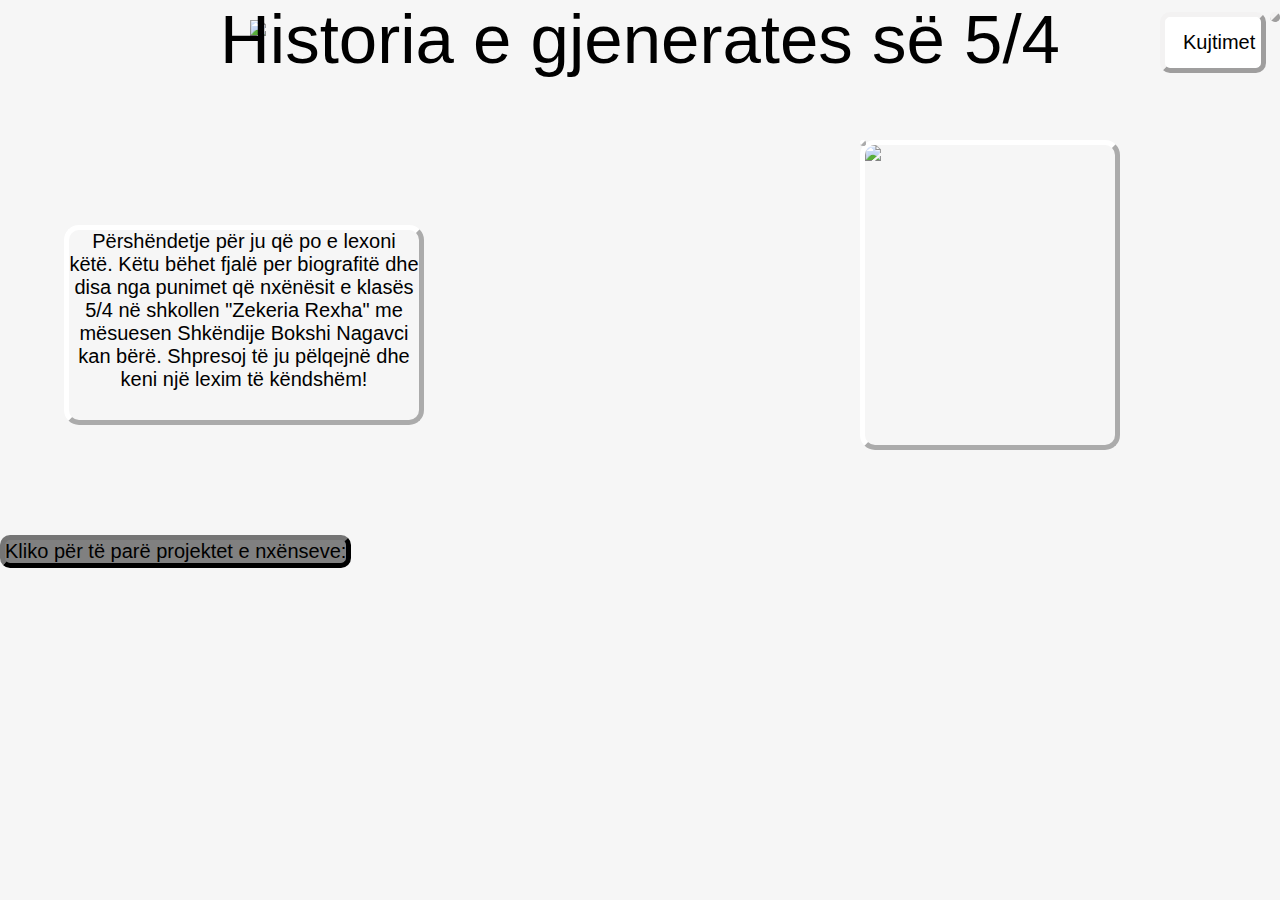
==== index.html @ 08992e48 "test" ====
<!DOCTYPE html>
<html>
<head>
    <meta charset='utf-8'>
    <meta http-equiv='X-UA-Compatible' content='IE=edge'>

    <title>Historia e 5/4</title>

    <meta name='viewport' content='width=device-width, initial-scale=1.0'>
    <link rel='stylesheet' type='text/css' media='screen' href='index.css'>

</head>
<body background="Fotot/background.png">
    
<center>

<!--Amir,Ari,Arizona,,Eldi,Eldini,Eltoni,Erina,Erisa,Erjoni,Endi,,Gjini,Leon,Morea,Tonini-->
<!--Likana https://1drv.ms/w/s!As9hP4PGpvDNfeYJPAb9YuFTzUw?e=4t83AN-->
<!--Dijar https://1drv.ms/w/s!As9hP4PGpvDNav6j_1Bx_Sn9AfU?e=CVg1jp-->
<!--Ledi https://docs.google.com/document/d/1BUcfF8NdBfKm8gTA1TMIVRd4qgNhHJDJ/edit?usp=sharing&ouid=113251819347928740604&rtpof=true&sd=true-->
<!--Etika  https://1drv.ms/w/s!As9hP4PGpvDNfgxXUmbomMaXWJ8?e=DrAHqG-->
<!--Merita https://1drv.ms/w/s!As9hP4PGpvDNf1sCjqLRmHb2oLs?e=BEL8yy-->
<!--Learti https://1drv.ms/w/s!As9hP4PGpvDNgQAZgzD3Cjyzn7fV?e=aM3YUN-->
<!--Jora https://1drv.ms/w/s!As9hP4PGpvDNgQE8hLwiGB-oEpKZ?e=9O4gXO-->

   
<h1>Historia e gjenerates së 5/4</h1>

<img src="Fotot/school-solid.svg" class="school" >
<img src="Fotot/school-solid.svg" class="school2" >

<div class="texta">
    <div class="text">Përshëndetje për ju që po e lexoni këtë. Këtu bëhet fjalë per biografitë dhe disa nga punimet që nxënësit e klasës 5/4 në shkollen "Zekeria Rexha" me mësuesen Shkëndije Bokshi Nagavci kan bërë. Shpresoj të ju pëlqejnë dhe keni një lexim të këndshëm!</div>
</div>

<img src="Fotot/hor.png" height="300" class="text1" ><img>



 <p class="li">Kliko për të parë projektet e nxënseve: </p>
   <ul>

   <li class="li2"  ><a href="Libri2.html" class="Kujtimet">Kujtimet</a></li>
  
    </ul>

</center>



    


</body>
</html>
---- index.css ----
@font-face {

font-family: 'impact';
src: url(Fonts/impact.ttf);
font-weight:lighter;

}
.container::-webkit-scrollbar{
    width: 9px;
}
.container::-webkit-scrollbar-track{
    background-color: black;
    border-radius: 15px;
}

.container::-webkit-scrollbar-thumb{
    background-color: antiquewhite;
    border-radius: 15px;

}
*{
margin: 0;
padding: 0;
font-family: sans-serif;
}
h1 {
font-size: 69px;
font-family: Impact, Haettenschweiler, 'Arial Narrow Bold', sans-serif;
font-weight: 1;
}

.school{
top: 20px;
height: 50px;
left: 250px;
border-radius: 0px;
border-width: 0px;
}
.school2{
    top: 20px;
    height: 50px;
    left: 1185px;
    border-radius: 0px;
    border-width: 0px;
    }

.container{
    width: 100%;
    min-height: 100vh;
    padding-left: 8%;
    padding-right: 8%;
    box-sizing: border-box;
    overflow: hidden;
}
ul{
    list-style-type: none;
    margin: 0;
    padding: 0;
    background-color: black;
    display: flex;
    justify-content: flex-end;
}
.li30{
    float: right;
    border-right: 1px solid rgb(255, 255, 255);
}
li a{
    display: block;
    color:rgb(0, 0, 0);
    text-align: center;
    padding: 14px 18px;
    text-decoration: none;
    width: 60px;
    border-radius: 30px
}
.text1 {
    background-color: rgb(246, 246, 246);
    border: outset rgb(255, 255, 255);
    border-width: 5px;
    position: absolute;
    left: 860px;
    top: 140px;
    right: 160px;
    z-index: -1;
    color: rgb(255, 255, 255);
    transform: translate(-77 -77);
    font-size: 20px;
    font-family:Impact, Haettenschweiler, 'Arial Narrow Bold', sans-serif;
    border-radius: 15px;


}
header {
font-size: 69px;
font-family: Impact, Haettenschweiler, 'Arial Narrow Bold', sans-serif;
background-color: rgb(255, 255, 255);
border-radius: 15px;


}


body {
background-color: rgb(246, 246, 246);
}

img {
    position: absolute;
    left: 860px;
    top: 0px;
    top: 140px;
    z-index: -1;
    border-radius: 15px;
    border-width: 20    px;
    border: outset rgb(255, 255, 255)
 
  }


.text {
    background-color: rgb(246, 246, 246);
    border: outset rgb(255, 255, 255);
    border-width: 5px;
    position: absolute;
    left: 5%;
    top: 25%;
    right: 73%;
    color: black;
    transform: translate(-77 -77);
    font-size: 20px;
    font-family:Impact, Haettenschweiler, 'Arial Narrow Bold', sans-serif;
    border-radius: 15px;
    height: 190px;
    width: 350px;
}
.Kujtimet {

    background-color: rgb(255, 255, 255);
    border: outset rgb(243, 242, 242);
    border-width: 5px;
    position: absolute;
    color: rgb(0, 0, 0);
    font-size: 20px;
    font-family:Impact, Haettenschweiler, 'Arial Narrow Bold', sans-serif;  
    border-radius: 10px;
    top: -5px;
    left: -115px;
   
}
.Kujtimet:hover{
   background-color: rgb(250, 250, 250);
}


li {

    background-color: rgb(255, 255, 255);
    border: outset rgb(243, 242, 242);
    border-width: 5px;
    position: absolute;
    color: rgb(255, 255, 255);
    font-size: 20px;
    font-family:Impact, Haettenschweiler, 'Arial Narrow Bold', sans-serif;  
    border-radius: 10px;
    top: 11px;
    
}

.li2 {

    background-color: rgb(255, 255, 255);
    border: outset rgb(243, 242, 242);
    border-width: 5px;
    position: absolute;
    color: black;
    font-size: 20px;
    font-family:Impact, Haettenschweiler, 'Arial Narrow Bold', sans-serif;
    border-radius: 10px;
    top: 12px;

}

.li3 {

    background-color: gray;
    border: outset rgb(33, 33, 33);
    border-width: 5px;
    position: absolute;
    color: black;
    font-size: 20px;
    font-family:Verdana, Geneva, Tahoma, sans-serif;
    border-radius: 10px;
    top: 650px;

}
.li4 {

    background-color: gray;
    border: outset rgb(33, 33, 33);
    border-width: 5px;
    position: absolute;
    color: black;
    font-size: 20px;
    font-family:Verdana, Geneva, Tahoma, sans-serif;
    border-radius: 10px;
    top: 650px;

}
.li5 {

    background-color: gray;
    border: outset rgb(33, 33, 33);
    border-width: 5px;
    position: absolute;
    color: black;
    font-size: 20px;
    font-family:Verdana, Geneva, Tahoma, sans-serif;
    border-radius: 10px;
    top: 650px;

}
.li6 {

    background-color: gray;
    border: outset rgb(33, 33, 33);
    border-width: 5px;
    position: absolute;
    color: black;
    font-size: 20px;
    font-family:Verdana, Geneva, Tahoma, sans-serif;
    border-radius: 10px;
    top: 650px;

}
.li7 {

    background-color: gray;
    border: outset rgb(33, 33, 33);
    border-width: 5px;
    position: absolute;
    color: black;
    font-size: 20px;
    font-family:Verdana, Geneva, Tahoma, sans-serif;
    border-radius: 10px;
    top: 650px;

}
.li8 {

    background-color: gray;
    border: outset rgb(33, 33, 33);
    border-width: 5px;
    position: absolute;
    color: black;
    font-size: 20px;
    font-family:Verdana, Geneva, Tahoma, sans-serif;
    border-radius: 10px;
    top: 650px;

}
.li9 {

    background-color: gray;
    border: outset rgb(33, 33, 33);
    border-width: 5px;
    position: absolute;
    color: black;
    font-size: 20px;
    font-family:Verdana, Geneva, Tahoma, sans-serif;
    border-radius: 10px;
    top: 650px;

}
.li10 {

    background-color: gray;
    border: outset rgb(33, 33, 33);
    border-width: 5px;
    position: absolute;
    color: black;
    font-size: 20px;
    font-family:Verdana, Geneva, Tahoma, sans-serif;
    border-radius: 10px;
    top: 650px;

}
.li11 {

    background-color: gray;
    border: outset rgb(33, 33, 33);
    border-width: 5px;
    position: absolute;
    color: black;
    font-size: 20px;
    font-family:Verdana, Geneva, Tahoma, sans-serif;
    border-radius: 10px;
    top: 650px;

}
.li12 {

    background-color: gray;
    border: outset rgb(33, 33, 33);
    border-width: 5px;
    position: absolute;
    color: black;
    font-size: 20px;
    font-family:Verdana, Geneva, Tahoma, sans-serif;
    border-radius: 10px;
    top: 650px;

}
.li13 {

    background-color: gray;
    border: outset rgb(33, 33, 33);
    border-width: 5px;
    position: absolute;
    color: black;
    font-size: 20px;
    font-family:Verdana, Geneva, Tahoma, sans-serif;
    border-radius: 10px;
    top: 650px;

}
.li14 {

    background-color: gray;
    border: outset rgb(33, 33, 33);
    border-width: 5px;
    position: absolute;
    color: black;
    font-size: 20px;
    font-family:Verdana, Geneva, Tahoma, sans-serif;
    border-radius: 10px;
    top: 650px;

}
.li15 {

    background-color: gray;
    border: outset rgb(33, 33, 33);
    border-width: 5px;
    position: absolute;
    color: black;
    font-size: 20px;
    font-family:Verdana, Geneva, Tahoma, sans-serif;
    border-radius: 10px;
    top: 650px;

}
.li16 {

    background-color: gray;
    border: outset rgb(33, 33, 33);
    border-width: 5px;
    position: absolute;
    color: black;
    font-size: 20px;
    font-family:Verdana, Geneva, Tahoma, sans-serif;
    border-radius: 10px;
    top: 650px;

}
.li17 {

    background-color: gray;
    border: outset rgb(33, 33, 33);
    border-width: 5px;
    position: absolute;
    color: black;
    font-size: 20px;
    font-family:Verdana, Geneva, Tahoma, sans-serif;
    border-radius: 10px;
    top: 650px;

}
.li18 {

    background-color: gray;
    border: outset rgb(33, 33, 33);
    border-width: 5px;
    position: absolute;
    color: black;
    font-size: 20px;
    font-family:Verdana, Geneva, Tahoma, sans-serif;
    border-radius: 10px;
    top: 650px;

}
.li19 {

    background-color: gray;
    border: outset rgb(33, 33, 33);
    border-width: 5px;
    position: absolute;
    color: black;
    font-size: 20px;
    font-family:Verdana, Geneva, Tahoma, sans-serif;
    border-radius: 10px;
    top: 650px;

}
.li20 {

    background-color: gray;
    border: outset rgb(33, 33, 33);
    border-width: 5px;
    position: absolute;
    color: black;
    font-size: 20px;
    font-family:Verdana, Geneva, Tahoma, sans-serif;
    border-radius: 10px;
    top: 650px;

}
.li21 {

    background-color: gray;
    border: outset rgb(33, 33, 33);
    border-width: 5px;
    position: absolute;
    color: black;
    font-size: 20px;
    font-family:Verdana, Geneva, Tahoma, sans-serif;
    border-radius: 10px;
    top: 650px;

}
.li22{

    background-color: gray;
    border: outset rgb(33, 33, 33);
    border-width: 5px;
    position: absolute;
    color: black;
    font-size: 20px;
    font-family:Verdana, Geneva, Tahoma, sans-serif;
    border-radius: 10px;
    top: 650px;

}


p {
    background-color: gray;
    border: outset rgb(33, 33, 33);
    border-width: 5px;
    position: absolute;
    color: black;
    font-size: 20px;
    font-family:Verdana, Geneva, Tahoma, sans-serif;
    border-radius: 10px;
    top: 535px;


}



a {

color: black;


}   


.fotot1 {
    background-color: rgb(255, 255, 255);
    border: outset rgb(243, 242, 242);
    border-width: 5px;
    position: absolute;
    color: rgb(255, 255, 255);
    font-size: 20px;
    font-family:Impact, Haettenschweiler, 'Arial Narrow Bold', sans-serif;  
    border-radius: 10px;
    top: 600px;


}

.fotot2 {
    background-color: rgb(255, 255, 255);
    border: outset rgb(243, 242, 242);
    border-width: 5px;
    position: absolute;
    color: rgb(255, 255, 255);
    font-size: 20px;
    font-family:Impact, Haettenschweiler, 'Arial Narrow Bold', sans-serif;  
    border-radius: 10px;
    top: 1750px;
    left: 50px;


}

.fotot3 {
    background-color: rgb(255, 255, 255);
    border: outset rgb(243, 242, 242);
    border-width: 5px;
    position: absolute;
    color: rgb(255, 255, 255);
    font-size: 20px;
    font-family:Impact, Haettenschweiler, 'Arial Narrow Bold', sans-serif;  
    border-radius: 10px;
    top: 700px;
    left: 50px;


}

.fotot4 {
    background-color: rgb(255, 255, 255);
    border: outset rgb(243, 242, 242);
    border-width: 5px;
    position: absolute;
    color: rgb(255, 255, 255);
    font-size: 20px;
    font-family:Impact, Haettenschweiler, 'Arial Narrow Bold', sans-serif;  
    border-radius: 10px;
    top: 150px;
    left: 900px;


}

.fotot5 {
    background-color: rgb(255, 255, 255);
    border: outset rgb(243, 242, 242);
    border-width: 5px;
    position: absolute;
    color: rgb(255, 255, 255);
    font-size: 20px;
    font-family:Impact, Haettenschweiler, 'Arial Narrow Bold', sans-serif;  
    border-radius: 10px;
    top: 1200px;


}
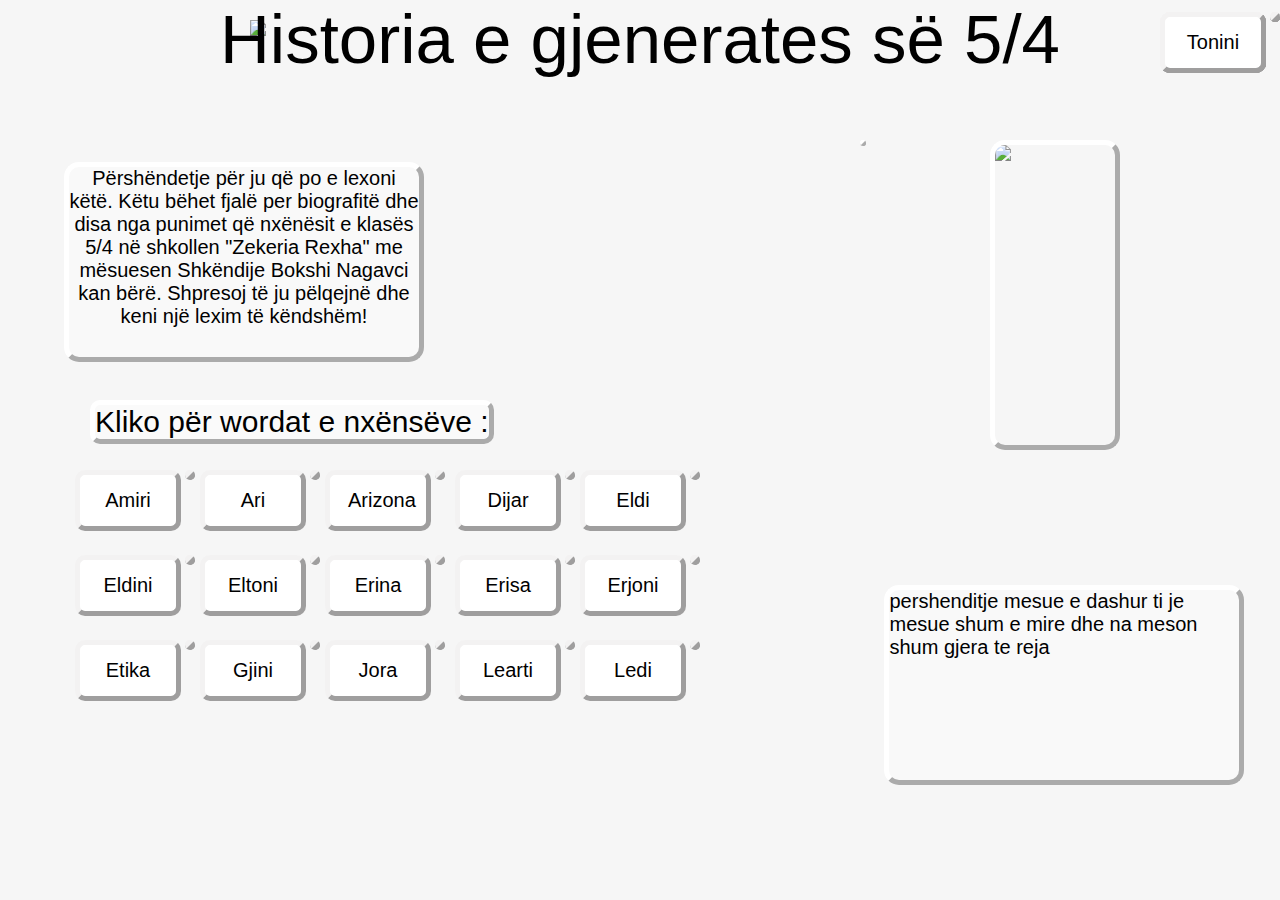
==== commit 274e4f31: "Add files via upload" ====
--- a/index.html
+++ b/index.html
@@ -11,7 +11,7 @@
 
 </head>
 <body background="Fotot/background.png">
-    
+    <div class="text2">pershenditje mesue e dashur ti je mesue shum e mire dhe na meson shum gjera te reja</div>
 <center>
 
 <!--Amir,Ari,Arizona,,Eldi,Eldini,Eltoni,Erina,Erisa,Erjoni,Endi,,Gjini,Leon,Morea,Tonini-->
@@ -33,15 +33,36 @@
     <div class="text">Përshëndetje për ju që po e lexoni këtë. Këtu bëhet fjalë per biografitë dhe disa nga punimet që nxënësit e klasës 5/4 në shkollen "Zekeria Rexha" me mësuesen Shkëndije Bokshi Nagavci kan bërë. Shpresoj të ju pëlqejnë dhe keni një lexim të këndshëm!</div>
 </div>
 
+
+
 <img src="Fotot/hor.png" height="300" class="text1" ><img>
 
+   <h2 class="word">Kliko për wordat e nxënsëve :</h2>
 
-
- <p class="li">Kliko për të parë projektet e nxënseve: </p>
    <ul>
-
+   
    <li class="li2"  ><a href="Libri2.html" class="Kujtimet">Kujtimet</a></li>
-  
+   <li class="li3"  ><a href="Libri2.html" class="Kujtimet">Amiri</a></li>
+   <li class="li4"  ><a href="Libri2.html" class="Kujtimet">Ari</a></li>
+   <li class="li5"  ><a href="Libri2.html" class="Kujtimet">Arizona</a></li>
+ <li class="li6"  ><a href="https://1drv.ms/w/s!As9hP4PGpvDNav6j_1Bx_Sn9AfU?e=CVg1jp" class="Kujtimet">Dijar</a></li>
+   <li class="li7"  ><a href="Libri2.html" class="Kujtimet">Eldi</a></li>
+   <li class="li8"  ><a href="Libri2.html" class="Kujtimet">Eldini</a></li>
+   <li class="li9"  ><a href="Libri2.html" class="Kujtimet">Eltoni</a></li>
+   <li class="li10"  ><a href="Libri2.html" class="Kujtimet">Erina</a></li>
+   <li class="li11"  ><a href="Libri2.html" class="Kujtimet">Erisa</a></li>
+   <li class="li12"  ><a href="Libri2.html" class="Kujtimet">Erjoni</a></li>
+   <li class="li13"  ><a href="Libri2.html" class="Kujtimet">Endi</a></li>
+<li class="li14"  ><a href="https://1drv.ms/w/s!As9hP4PGpvDNfgxXUmbomMaXWJ8?e=DrAHqG" class="Kujtimet">Etika</a></li>
+   <li class="li15"  ><a href="Libri2.html" class="Kujtimet">Gjini</a></li>
+   <li class="li16"  ><a href="Libri2.html" class="Kujtimet">Jora</a></li>
+<li class="li17"  ><a href="https://1drv.ms/w/s!As9hP4PGpvDNgQAZgzD3Cjyzn7fV?e=aM3YUN" class="Kujtimet">Learti</a></li>
+   <li class="li18"  ><a href="https://docs.google.com/document/d/1BUcfF8NdBfKm8gTA1TMIVRd4qgNhHJDJ/edit?usp=sharing&ouid=113251819347928740604&rtpof=true&sd=true" class="Kujtimet">Ledi</a></li>
+   <li class="li19"  ><a href="Libri2.html" class="Kujtimet">Leon</a></li>
+   <li class="li20"  ><a href="Libri2.html" class="Kujtimet">Likana</a></li>
+   <li class="li21"  ><a href="Libri2.html" class="Kujtimet">Merita</a></li>
+   <li class="li22"  ><a href="Libri2.html" class="Kujtimet">Morea</a></li>
+   <li class="li23"  ><a href="Libri2.html" class="Kujtimet">Tonini</a></li>
     </ul>
 
 </center>
@@ -54,3 +75,6 @@
 </body>
 </html>
 
+
+
+
--- a/index.css
+++ b/index.css
@@ -78,7 +78,7 @@
     border: outset rgb(255, 255, 255);
     border-width: 5px;
     position: absolute;
-    left: 860px;
+    left: 990px;
     top: 140px;
     right: 160px;
     z-index: -1;
@@ -87,19 +87,42 @@
     font-size: 20px;
     font-family:Impact, Haettenschweiler, 'Arial Narrow Bold', sans-serif;
     border-radius: 15px;
-
-
-}
+    transition: 0.7s;
+        }
+
+        .text1:hover{
+        transform: scale(1.2);
+        box-shadow:2px 2px 2px #000;
+        z-index: 2;
+
+        }
+
+
+
+
 header {
 font-size: 69px;
 font-family: Impact, Haettenschweiler, 'Arial Narrow Bold', sans-serif;
 background-color: rgb(255, 255, 255);
 border-radius: 15px;
-
-
-}
-
-
+}
+
+.word{
+    background-color: rgb(250, 250, 250);
+    border: outset rgb(255, 255, 255);
+    border-width: 5px;
+    position: absolute;
+    left: 90px;
+    top: 400px;
+    z-index: -1;
+    color: rgb(0, 0, 0);
+    transform: translate(-77 -77);
+    font-size: 30px;
+    font-family:Impact, Haettenschweiler, sans-serif;
+    border-radius: 10px;
+    transition: 0.7s;
+    font-weight:lighter
+}
 body {
 background-color: rgb(246, 246, 246);
 }
@@ -118,13 +141,13 @@
 
 
 .text {
-    background-color: rgb(246, 246, 246);
+    background-color: rgb(249, 249, 249);
     border: outset rgb(255, 255, 255);
     border-width: 5px;
     position: absolute;
     left: 5%;
-    top: 25%;
-    right: 73%;
+    top: 18%;
+    right: 90%;
     color: black;
     transform: translate(-77 -77);
     font-size: 20px;
@@ -132,6 +155,37 @@
     border-radius: 15px;
     height: 190px;
     width: 350px;
+    transition: 0.7s;
+}
+
+.text:hover{  
+
+transform: scale(1.2);
+box-shadow:2px 2px 2px #000;
+z-index: 2;
+
+}
+.text2 {
+    background-color: rgb(249, 249, 249);
+    border: outset rgb(255, 255, 255);
+    border-width: 5px;
+    position: absolute;
+    left: 69.1%;
+    top: 65%;
+    right: 3%;
+    color: black;
+    transform: translate(-77 -77);
+    font-size: 20px;
+    font-family:Impact, Haettenschweiler, 'Arial Narrow Bold', sans-serif;
+    border-radius: 15px;
+    height: 190px;
+    width: 350px;
+    transition: 0.7s;
+}
+.text2:hover{
+    transform: scale(1.1);
+    box-shadow:2px 2px 2px #000;
+    z-index: 2;
 }
 .Kujtimet {
 
@@ -179,269 +233,132 @@
     top: 12px;
 
 }
-
 .li3 {
 
-    background-color: gray;
-    border: outset rgb(33, 33, 33);
-    border-width: 5px;
-    position: absolute;
-    color: black;
-    font-size: 20px;
-    font-family:Verdana, Geneva, Tahoma, sans-serif;
-    border-radius: 10px;
-    top: 650px;
+    background-color: rgb(255, 255, 255);
+    border: outset rgb(243, 242, 242);
+    border-width: 5px;
+    position: absolute;
+    color: black;
+    font-size: 16px;
+    font-family:Impact, Haettenschweiler, 'Arial Narrow Bold', sans-serif;
+    border-radius: 10px;
+    top: 470px;
+    left: 185px;
 
 }
 .li4 {
 
-    background-color: gray;
-    border: outset rgb(33, 33, 33);
-    border-width: 5px;
-    position: absolute;
-    color: black;
-    font-size: 20px;
-    font-family:Verdana, Geneva, Tahoma, sans-serif;
-    border-radius: 10px;
-    top: 650px;
+    background-color: rgb(255, 255, 255);
+    border: outset rgb(243, 242, 242);
+    border-width: 5px;
+    position: absolute;
+    color: black;
+    font-size: 20px;
+    font-family:Impact, Haettenschweiler, 'Arial Narrow Bold', sans-serif;
+    border-radius: 10px;
+    top: 470px;
+    left: 310px;
 
 }
 .li5 {
 
-    background-color: gray;
-    border: outset rgb(33, 33, 33);
-    border-width: 5px;
-    position: absolute;
-    color: black;
-    font-size: 20px;
-    font-family:Verdana, Geneva, Tahoma, sans-serif;
-    border-radius: 10px;
-    top: 650px;
+    background-color: rgb(255, 255, 255);
+    border: outset rgb(243, 242, 242);
+    border-width: 5px;
+    position: absolute;
+    color: black;
+    font-size: 20px;
+    font-family:Impact, Haettenschweiler, 'Arial Narrow Bold', sans-serif;
+    border-radius: 10px;
+    top: 470px;
+    left: 435px;
 
 }
 .li6 {
 
-    background-color: gray;
-    border: outset rgb(33, 33, 33);
-    border-width: 5px;
-    position: absolute;
-    color: black;
-    font-size: 20px;
-    font-family:Verdana, Geneva, Tahoma, sans-serif;
-    border-radius: 10px;
-    top: 650px;
+    background-color: rgb(255, 255, 255);
+    border: outset rgb(243, 242, 242);
+    border-width: 5px;
+    position: absolute;
+    color: black;
+    font-size: 20px;
+    font-family:Impact, Haettenschweiler, 'Arial Narrow Bold', sans-serif;
+    border-radius: 10px;
+    top: 470px;
+    left: 565px;
 
 }
 .li7 {
 
-    background-color: gray;
-    border: outset rgb(33, 33, 33);
-    border-width: 5px;
-    position: absolute;
-    color: black;
-    font-size: 20px;
-    font-family:Verdana, Geneva, Tahoma, sans-serif;
-    border-radius: 10px;
-    top: 650px;
+    background-color: rgb(255, 255, 255);
+    border: outset rgb(243, 242, 242);
+    border-width: 5px;
+    position: absolute;
+    color: black;
+    font-size: 20px;
+    font-family:Impact, Haettenschweiler, 'Arial Narrow Bold', sans-serif;
+    border-radius: 10px;
+    top: 470px;
+    left: 690px;
 
 }
 .li8 {
 
-    background-color: gray;
-    border: outset rgb(33, 33, 33);
-    border-width: 5px;
-    position: absolute;
-    color: black;
-    font-size: 20px;
-    font-family:Verdana, Geneva, Tahoma, sans-serif;
-    border-radius: 10px;
-    top: 650px;
+    background-color: rgb(255, 255, 255);
+    border: outset rgb(243, 242, 242);
+    border-width: 5px;
+    position: absolute;
+    color: black;
+    font-size: 20px;
+    font-family:Impact, Haettenschweiler, 'Arial Narrow Bold', sans-serif;
+    border-radius: 10px;
+    top: 555px;
+    left: 185px;
 
 }
 .li9 {
 
-    background-color: gray;
-    border: outset rgb(33, 33, 33);
-    border-width: 5px;
-    position: absolute;
-    color: black;
-    font-size: 20px;
-    font-family:Verdana, Geneva, Tahoma, sans-serif;
-    border-radius: 10px;
-    top: 650px;
+    background-color: rgb(255, 255, 255);
+    border: outset rgb(243, 242, 242);
+    border-width: 5px;
+    position: absolute;
+    color: black;
+    font-size: 20px;
+    font-family:Impact, Haettenschweiler, 'Arial Narrow Bold', sans-serif;
+    border-radius: 10px;
+    top: 555px;
+    left: 310px;
 
 }
 .li10 {
 
-    background-color: gray;
-    border: outset rgb(33, 33, 33);
-    border-width: 5px;
-    position: absolute;
-    color: black;
-    font-size: 20px;
-    font-family:Verdana, Geneva, Tahoma, sans-serif;
-    border-radius: 10px;
-    top: 650px;
+    background-color: rgb(255, 255, 255);
+    border: outset rgb(243, 242, 242);
+    border-width: 5px;
+    position: absolute;
+    color: black;
+    font-size: 20px;
+    font-family:Impact, Haettenschweiler, 'Arial Narrow Bold', sans-serif;
+    border-radius: 10px;
+    top: 555px;
+    left: 435px;
 
 }
 .li11 {
 
-    background-color: gray;
-    border: outset rgb(33, 33, 33);
-    border-width: 5px;
-    position: absolute;
-    color: black;
-    font-size: 20px;
-    font-family:Verdana, Geneva, Tahoma, sans-serif;
-    border-radius: 10px;
-    top: 650px;
-
-}
-.li12 {
-
-    background-color: gray;
-    border: outset rgb(33, 33, 33);
-    border-width: 5px;
-    position: absolute;
-    color: black;
-    font-size: 20px;
-    font-family:Verdana, Geneva, Tahoma, sans-serif;
-    border-radius: 10px;
-    top: 650px;
-
-}
-.li13 {
-
-    background-color: gray;
-    border: outset rgb(33, 33, 33);
-    border-width: 5px;
-    position: absolute;
-    color: black;
-    font-size: 20px;
-    font-family:Verdana, Geneva, Tahoma, sans-serif;
-    border-radius: 10px;
-    top: 650px;
-
-}
-.li14 {
-
-    background-color: gray;
-    border: outset rgb(33, 33, 33);
-    border-width: 5px;
-    position: absolute;
-    color: black;
-    font-size: 20px;
-    font-family:Verdana, Geneva, Tahoma, sans-serif;
-    border-radius: 10px;
-    top: 650px;
-
-}
-.li15 {
-
-    background-color: gray;
-    border: outset rgb(33, 33, 33);
-    border-width: 5px;
-    position: absolute;
-    color: black;
-    font-size: 20px;
-    font-family:Verdana, Geneva, Tahoma, sans-serif;
-    border-radius: 10px;
-    top: 650px;
-
-}
-.li16 {
-
-    background-color: gray;
-    border: outset rgb(33, 33, 33);
-    border-width: 5px;
-    position: absolute;
-    color: black;
-    font-size: 20px;
-    font-family:Verdana, Geneva, Tahoma, sans-serif;
-    border-radius: 10px;
-    top: 650px;
-
-}
-.li17 {
-
-    background-color: gray;
-    border: outset rgb(33, 33, 33);
-    border-width: 5px;
-    position: absolute;
-    color: black;
-    font-size: 20px;
-    font-family:Verdana, Geneva, Tahoma, sans-serif;
-    border-radius: 10px;
-    top: 650px;
-
-}
-.li18 {
-
-    background-color: gray;
-    border: outset rgb(33, 33, 33);
-    border-width: 5px;
-    position: absolute;
-    color: black;
-    font-size: 20px;
-    font-family:Verdana, Geneva, Tahoma, sans-serif;
-    border-radius: 10px;
-    top: 650px;
-
-}
-.li19 {
-
-    background-color: gray;
-    border: outset rgb(33, 33, 33);
-    border-width: 5px;
-    position: absolute;
-    color: black;
-    font-size: 20px;
-    font-family:Verdana, Geneva, Tahoma, sans-serif;
-    border-radius: 10px;
-    top: 650px;
-
-}
-.li20 {
-
-    background-color: gray;
-    border: outset rgb(33, 33, 33);
-    border-width: 5px;
-    position: absolute;
-    color: black;
-    font-size: 20px;
-    font-family:Verdana, Geneva, Tahoma, sans-serif;
-    border-radius: 10px;
-    top: 650px;
-
-}
-.li21 {
-
-    background-color: gray;
-    border: outset rgb(33, 33, 33);
-    border-width: 5px;
-    position: absolute;
-    color: black;
-    font-size: 20px;
-    font-family:Verdana, Geneva, Tahoma, sans-serif;
-    border-radius: 10px;
-    top: 650px;
-
-}
-.li22{
-
-    background-color: gray;
-    border: outset rgb(33, 33, 33);
-    border-width: 5px;
-    position: absolute;
-    color: black;
-    font-size: 20px;
-    font-family:Verdana, Geneva, Tahoma, sans-serif;
-    border-radius: 10px;
-    top: 650px;
-
-}
-
-
+    background-color: rgb(255, 255, 255);
+    border: outset rgb(243, 242, 242);
+    border-width: 5px;
+    position: absolute;
+    color: black;
+    font-size: 20px;
+    font-family:Impact, Haettenschweiler, 'Arial Narrow Bold', sans-serif;
+    border-radius: 555px;
+    top: 555px;
+    left: 565px;
+
+}
 p {
     background-color: gray;
     border: outset rgb(33, 33, 33);
@@ -455,9 +372,181 @@
 
 
 }
-
-
-
+.li12 {
+
+    background-color: rgb(255, 255, 255);
+    border: outset rgb(243, 242, 242);
+    border-width: 5px;
+    position: absolute;
+    color: black;
+    font-size: 20px;
+    font-family:Impact, Haettenschweiler, 'Arial Narrow Bold', sans-serif;
+    border-radius: 10px;
+    top: 555px;
+    left: 690px;
+
+}
+.li13 {
+
+    background-color: rgb(255, 255, 255);
+    border: outset rgb(243, 242, 242);
+    border-width: 5px;
+    position: absolute;
+    color: black;
+    font-size: 20px;
+    font-family:Impact, Haettenschweiler, 'Arial Narrow Bold', sans-serif;
+    border-radius: 10px;
+    top: 12px;
+
+}
+.li14 {
+
+    background-color: rgb(255, 255, 255);
+    border: outset rgb(243, 242, 242);
+    border-width: 5px;
+    position: absolute;
+    color: black;
+    font-size: 20px;
+    font-family:Impact, Haettenschweiler, 'Arial Narrow Bold', sans-serif;
+    border-radius: 10px;
+    top: 640px;
+    left: 185px;
+
+}
+.li15 {
+
+    background-color: rgb(255, 255, 255);
+    border: outset rgb(243, 242, 242);
+    border-width: 5px;
+    position: absolute;
+    color: black;
+    font-size: 20px;
+    font-family:Impact, Haettenschweiler, 'Arial Narrow Bold', sans-serif;
+    border-radius: 10px;
+    top: 640px;
+    left: 310px;
+
+}
+.li16 {
+
+    background-color: rgb(255, 255, 255);
+    border: outset rgb(243, 242, 242);
+    border-width: 5px;
+    position: absolute;
+    color: black;
+    font-size: 20px;
+    font-family:Impact, Haettenschweiler, 'Arial Narrow Bold', sans-serif;
+    border-radius: 10px;
+    top: 640px;
+    left: 435px;
+
+}
+.li17 {
+
+    background-color: rgb(255, 255, 255);
+    border: outset rgb(243, 242, 242);
+    border-width: 5px;
+    position: absolute;
+    color: black;
+    font-size: 20px;
+    font-family:Impact, Haettenschweiler, 'Arial Narrow Bold', sans-serif;
+    border-radius: 10px;
+    top: 640px;
+    left: 565px;
+
+}
+.li18 {
+
+    background-color: rgb(255, 255, 255);
+    border: outset rgb(243, 242, 242);
+    border-width: 5px;
+    position: absolute;
+    color: black;
+    font-size: 20px;
+    font-family:Impact, Haettenschweiler, 'Arial Narrow Bold', sans-serif;
+    border-radius: 640px;
+    top: 640px;
+    left: 690px;
+
+}
+.li19 {
+
+    background-color: rgb(255, 255, 255);
+    border: outset rgb(243, 242, 242);
+    border-width: 5px;
+    position: absolute;
+    color: black;
+    font-size: 20px;
+    font-family:Impact, Haettenschweiler, 'Arial Narrow Bold', sans-serif;
+    border-radius: 10px;
+    top: 12px;
+
+}
+.li20 {
+
+    background-color: rgb(255, 255, 255);
+    border: outset rgb(243, 242, 242);
+    border-width: 5px;
+    position: absolute;
+    color: black;
+    font-size: 20px;
+    font-family:Impact, Haettenschweiler, 'Arial Narrow Bold', sans-serif;
+    border-radius: 10px;
+    top: 12px;
+
+}
+.li21 {
+
+    background-color: rgb(255, 255, 255);
+    border: outset rgb(243, 242, 242);
+    border-width: 5px;
+    position: absolute;
+    color: black;
+    font-size: 20px;
+    font-family:Impact, Haettenschweiler, 'Arial Narrow Bold', sans-serif;
+    border-radius: 10px;
+    top: 12px;
+
+}
+.li22 {
+
+    background-color: rgb(255, 255, 255);
+    border: outset rgb(243, 242, 242);
+    border-width: 5px;
+    position: absolute;
+    color: black;
+    font-size: 20px;
+    font-family:Impact, Haettenschweiler, 'Arial Narrow Bold', sans-serif;
+    border-radius: 10px;
+    top: 12px;
+
+}
+.li23 {
+
+    background-color: rgb(255, 255, 255);
+    border: outset rgb(243, 242, 242);
+    border-width: 5px;
+    position: absolute;
+    color: black;
+    font-size: 20px;
+    font-family:Impact, Haettenschweiler, 'Arial Narrow Bold', sans-serif;
+    border-radius: 10px;
+    top: 12px;
+
+}
+.li24 {
+
+    background-color: rgb(255, 255, 255);
+    border: outset rgb(243, 242, 242);
+    border-width: 5px;
+    position: absolute;
+    color: black;
+    font-size: 20px;
+    font-family:Impact, Haettenschweiler, 'Arial Narrow Bold', sans-serif;
+    border-radius: 10px;
+    top: 12px;
+
+}
 a {
 
 color: black;
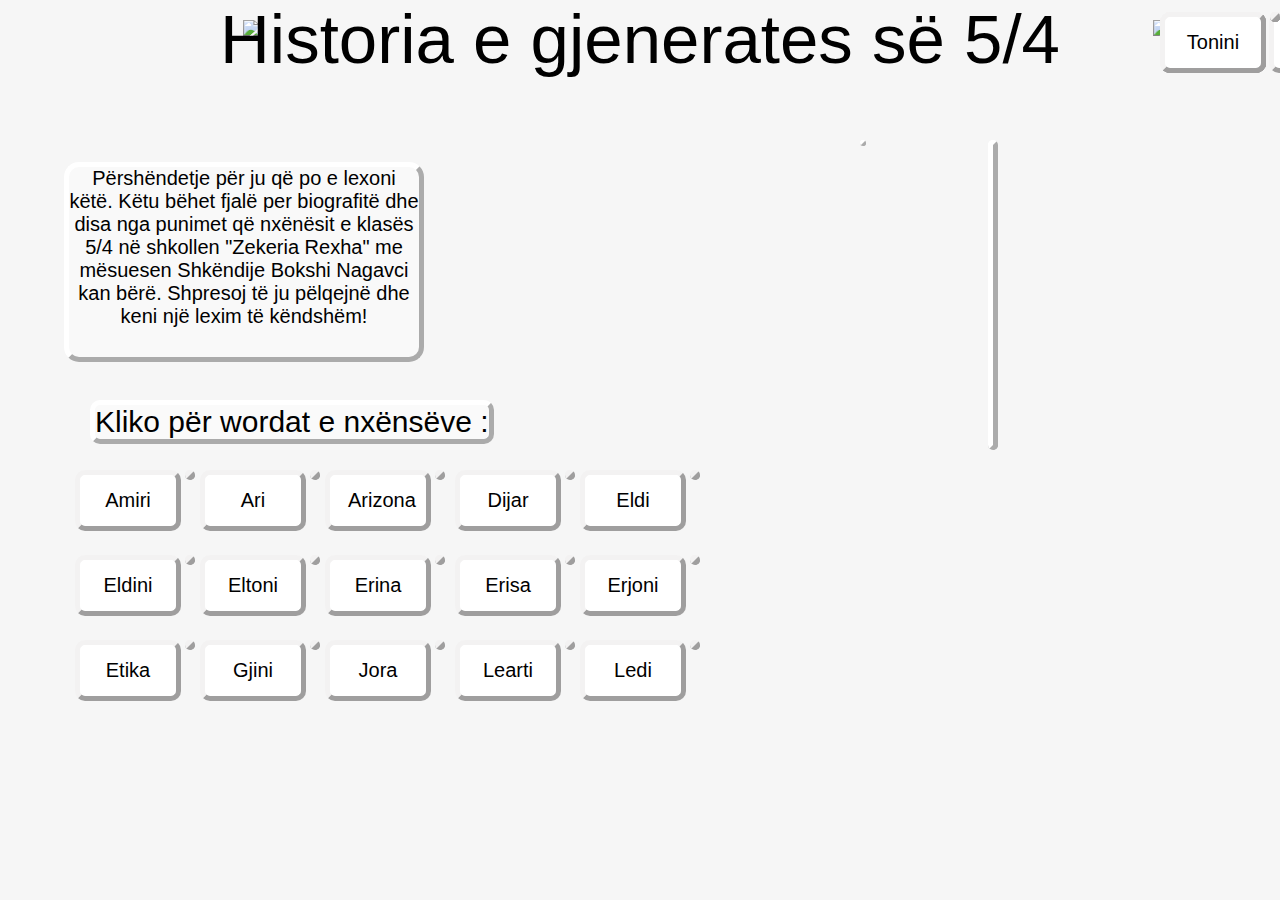
==== commit 4d20ea11: "Add files via upload" ====
--- a/index.html
+++ b/index.html
@@ -11,7 +11,7 @@
 
 </head>
 <body background="Fotot/background.png">
-    <div class="text2">pershenditje mesue e dashur ti je mesue shum e mire dhe na meson shum gjera te reja</div>
+
 <center>
 
 <!--Amir,Ari,Arizona,,Eldi,Eldini,Eltoni,Erina,Erisa,Erjoni,Endi,,Gjini,Leon,Morea,Tonini-->
--- a/index.css
+++ b/index.css
@@ -27,21 +27,28 @@
 font-size: 69px;
 font-family: Impact, Haettenschweiler, 'Arial Narrow Bold', sans-serif;
 font-weight: 1;
+top: 32px;
+margin-left: 10%;
+margin-right: 10%;
 }
 
 .school{
 top: 20px;
 height: 50px;
-left: 250px;
+left: 115px;
 border-radius: 0px;
 border-width: 0px;
+margin-left: 10%;
+margin-right: 10%;
 }
 .school2{
     top: 20px;
     height: 50px;
-    left: 1185px;
+    left: 1025px;
     border-radius: 0px;
     border-width: 0px;
+    margin-left: 10%;
+margin-right: 10%;
     }
 
 .container{
@@ -78,9 +85,9 @@
     border: outset rgb(255, 255, 255);
     border-width: 5px;
     position: absolute;
-    left: 990px;
+
     top: 140px;
-    right: 160px;
+    right: 260px;
     z-index: -1;
     color: rgb(255, 255, 255);
     transform: translate(-77 -77);
@@ -88,6 +95,9 @@
     font-family:Impact, Haettenschweiler, 'Arial Narrow Bold', sans-serif;
     border-radius: 15px;
     transition: 0.7s;
+    min-height: 300;
+    margin-right: 10%;
+    margin-left: 10%;
         }
 
         .text1:hover{
@@ -231,7 +241,9 @@
     font-family:Impact, Haettenschweiler, 'Arial Narrow Bold', sans-serif;
     border-radius: 10px;
     top: 12px;
-
+    margin-right: 50%;
+    margin-left: 50%;
+    left: 739px;
 }
 .li3 {
 
